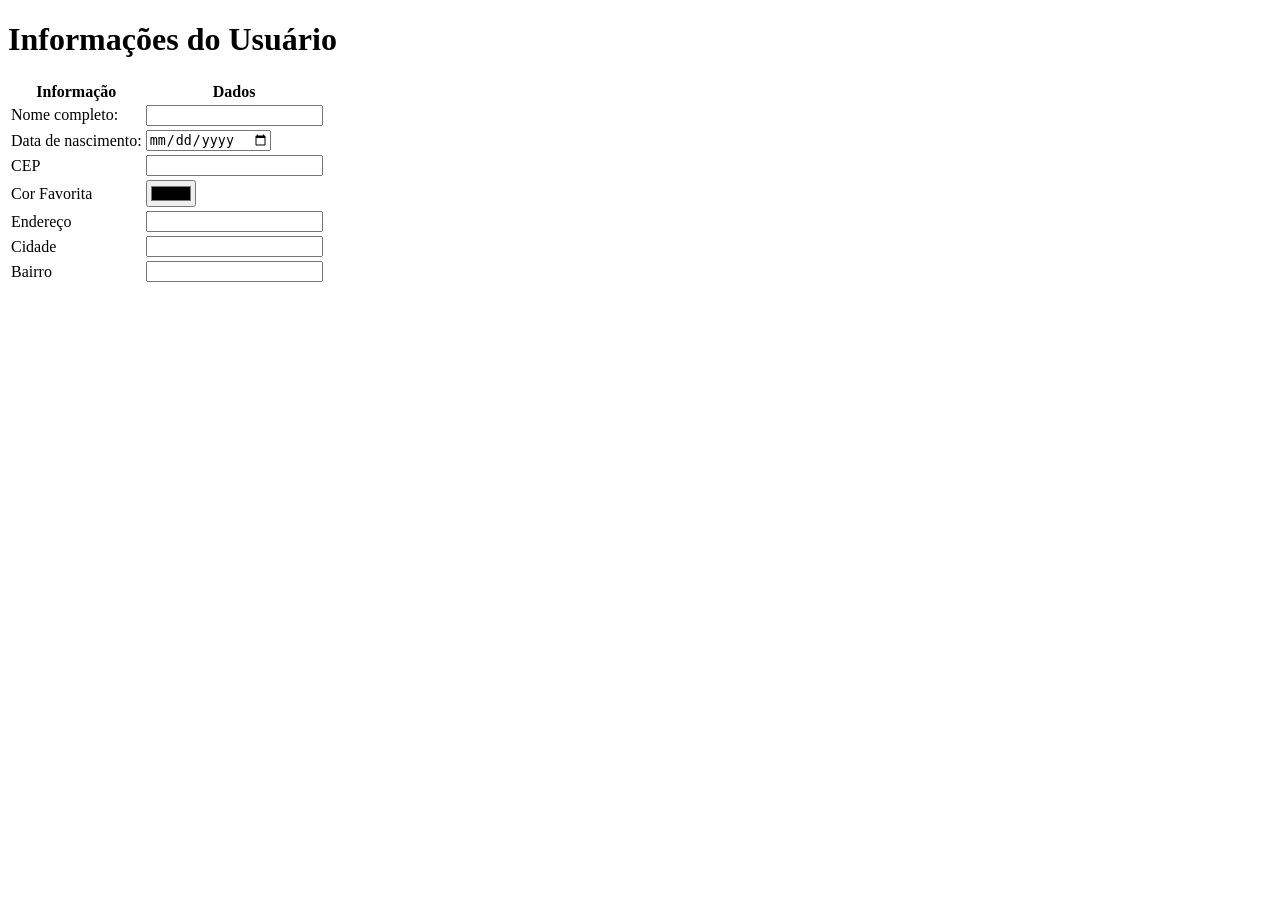
==== Projeto2/Tabela.html @ 6388469e "Add files via upload" ====
<!DOCTYPE html>
<html lang="en">
<head>
    <meta charset="UTF-8">
    <meta name="viewport" content="width=device-width, initial-scale=1.0">
    <title>Informações do Usuário</title>
</head>
<body>

    <h1>Informações do Usuário</h1>

    <table>
        <tr>
            <th>Informação</th>
            <th>Dados</th>
        </tr>

        <tr>
            <td>Nome completo:</td>
            <td><input type="text" id="nome" name="nome" required></td>
        </tr>

        <tr>
            <td>Data de nascimento:</td>
            <td><input type="date" id="fdate" name="fdate"></td>
        </tr>

        <tr>
            <td>CEP</td>
            <td><input type="text" id="fname" name="fname"> </td>
        </tr>

        <tr>
            <td>Cor Favorita</td>
            <td><input type="color" id="color" name="color"></td>
        </tr>

        <tr>
            <td>Endereço</td>
            <td><input type="text" id="name" name="fname"></td>
        </tr>

        <tr>
            <td>Cidade</td>
            <td><input type="text" id="qname" name="fname"></td>
        </tr>

         <tr>
            <td>Bairro</td>
            <td><input type="text" id="cname" name="fname"> </td>
        </tr>
    </table>
</body>
</html>
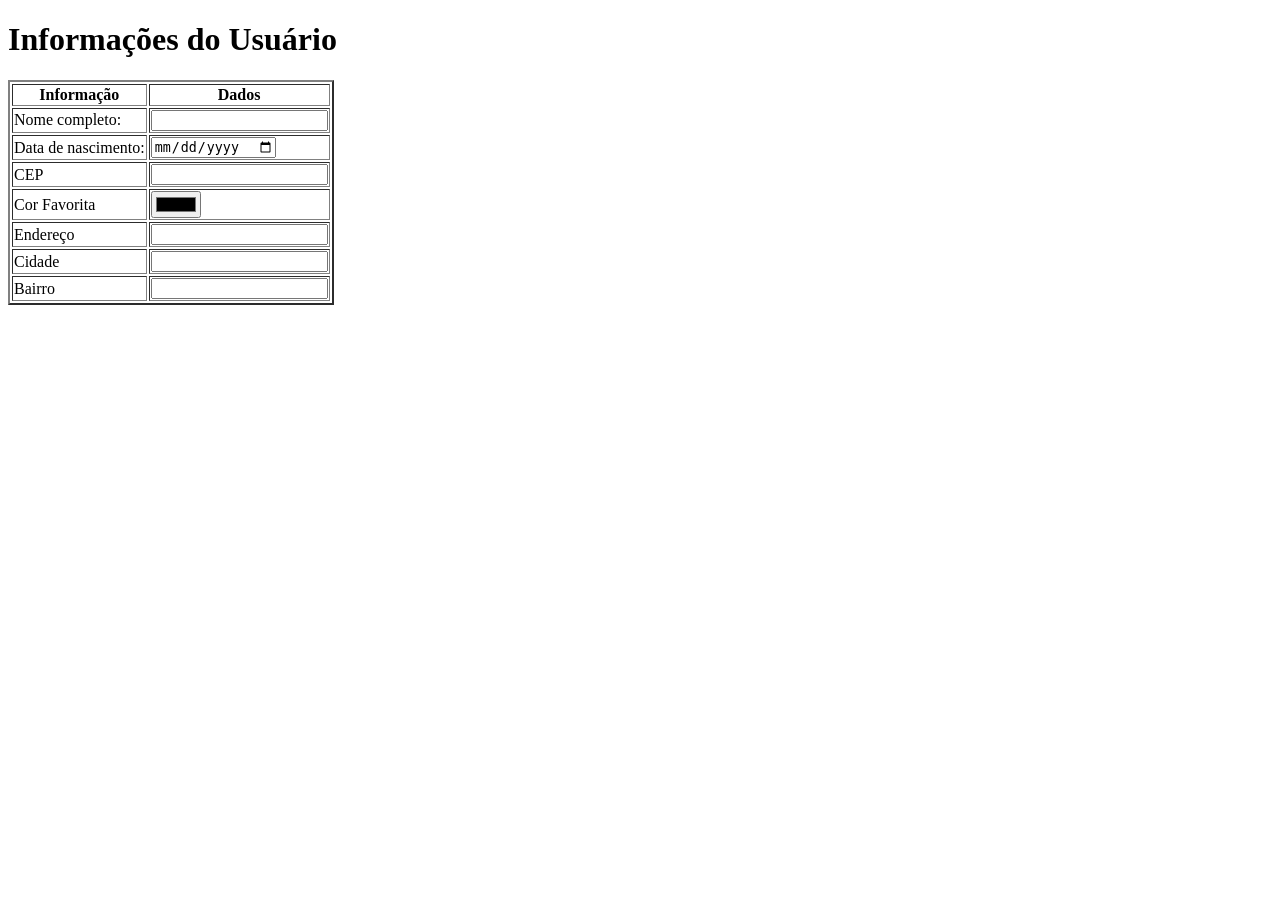
==== commit bf615848: "Add files via upload" ====
--- a/Projeto2/Tabela.html
+++ b/Projeto2/Tabela.html
@@ -9,7 +9,7 @@
 
     <h1>Informações do Usuário</h1>
 
-    <table>
+    <table border="2px">
         <tr>
             <th>Informação</th>
             <th>Dados</th>
